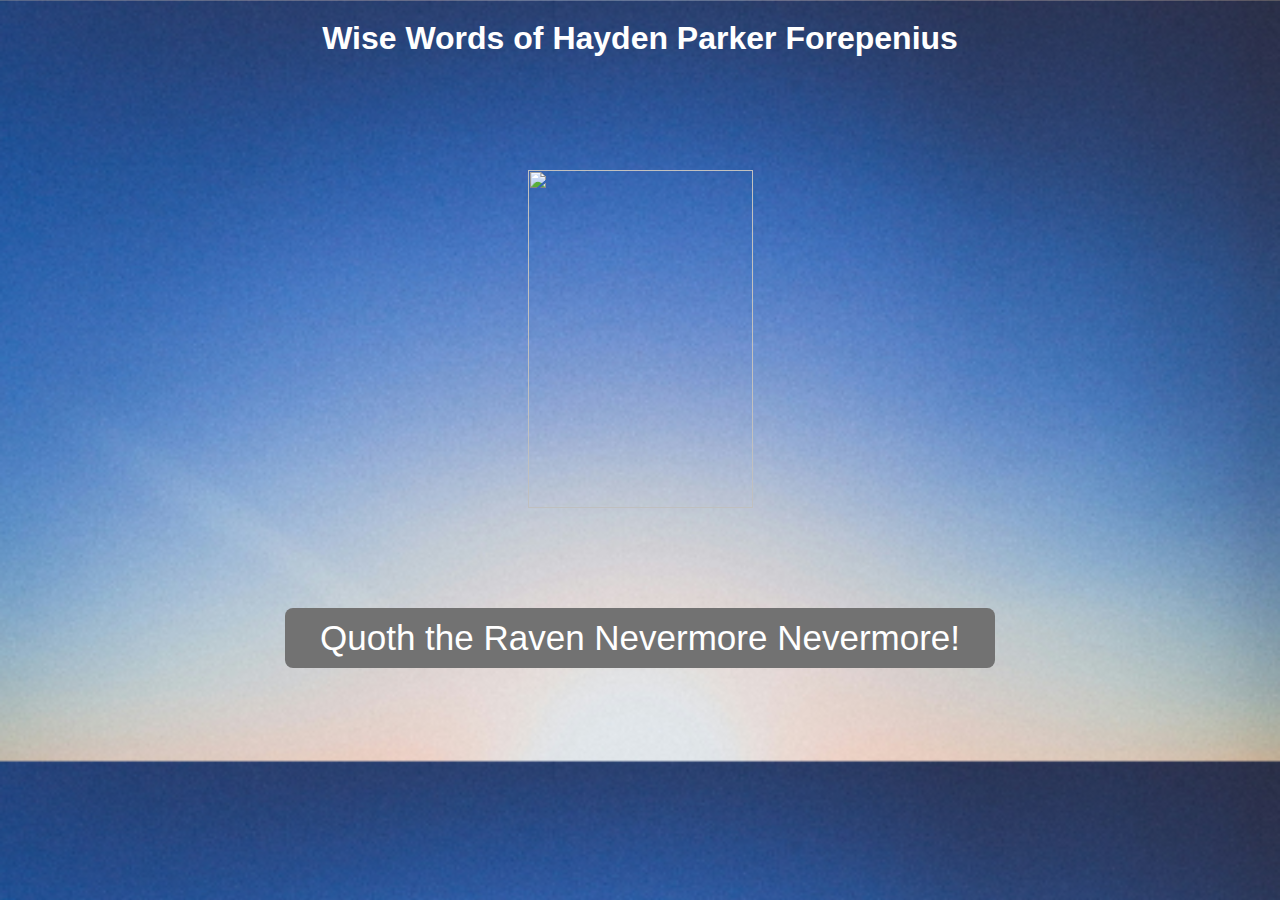
==== index.html @ 4428370b "website look goo" ====
<!DOCTYPE html>
<html lang="en">
<head>
    <meta charset="UTF-8">
    <meta name="viewport" content="width=device-width, initial-scale=1.0">
    <title>Hayden's Quotes</title>
    <link rel="stylesheet" href="styles.css">
    <script> 
    function quoteMe(){
        try{
            const findQuote = fetch('quotes.json');
            const quote = Response.json();
        }
        catch(error){
            console.error("WHOOPSIES!");
        }
    }
    </script>
</head>
<body>
    <div class="bgimg"></div>
    <div>
        <h1>Wise Words of Hayden Parker Forepenius</h1>
    </div>
    <img src="img\hayden.jpg" alt="" id="hayden">
    <div id="quoteBox"></div>
    <button onclick="quoteMe()">Quoth the Raven Nevermore Nevermore!</button>
</body>
</html>
---- styles.css ----
body {
    font-family: Arial, sans-serif;
    margin: 0;
    padding: 0;
    background-image: url(img/background.png);
    background-size: cover;
}


img {
    display: block;
    margin: 100px auto;
    width: 225px;
    height: 337.5px;
}

button {
    background-color: rgb(114, 114, 114);
    color: #FFFFFF;
    border: none;
    padding: 10px 35px;
    display: block;
    font-size: 35px;
    margin: 80px auto;
    cursor: pointer;
    border-radius: 8px;
    transition-duration: 0.3s;
}

button:hover {
    background-color: rgb(94, 94, 94);
    transform: scale(1.1);
    box-shadow: 0 0 10px rgba(0, 0, 0, 0.2);
    transition: transform 0.3s ease-in-out;
}

button:active {
    transform: scale(1);
}

h1 {
    color: #FFFFFF;
    height: 50px;
    margin: 0;
    margin-top: 20px;
    padding: 0 20px;
    text-align: center;
}
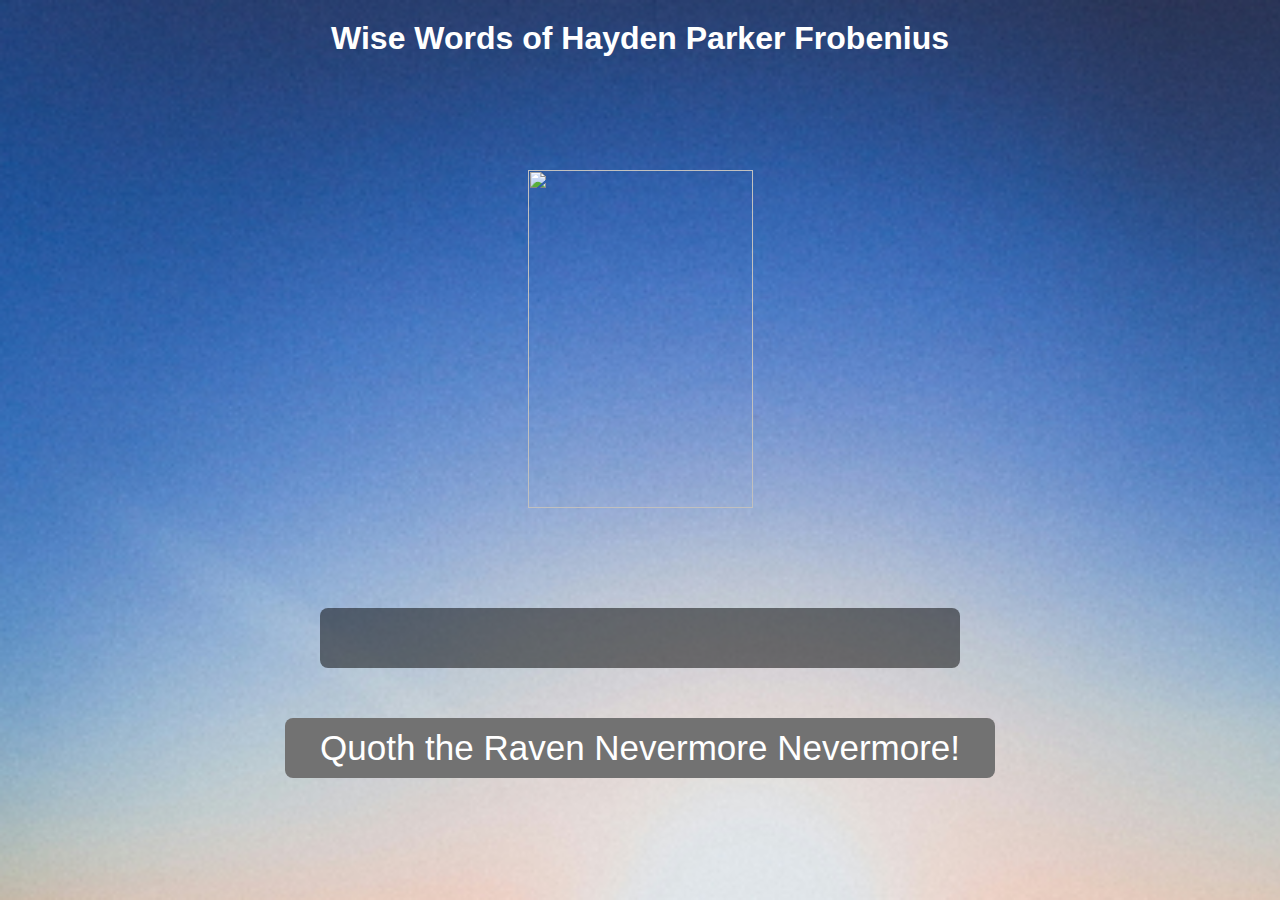
==== commit a6111edb: "fixed some quotes and make quote box resize based on amount of words" ====
--- a/index.html
+++ b/index.html
@@ -1,29 +1,380 @@
 <!DOCTYPE html>
 <html lang="en">
+
 <head>
     <meta charset="UTF-8">
     <meta name="viewport" content="width=device-width, initial-scale=1.0">
     <title>Hayden's Quotes</title>
     <link rel="stylesheet" href="styles.css">
-    <script> 
-    function quoteMe(){
-        try{
-            const findQuote = fetch('quotes.json');
-            const quote = Response.json();
+    <link rel="icon" type="image/x-image" href="img/favicon.ico">
+    <script>
+        const quotes = [
+            "Your mom is a finger food",
+            "Poop… Fart… Poop fart in my butt",
+            "I dislocated my tailbone",
+            "Your moms butt nevermore nevermore quoth the raven",
+            "My wife left me and went to alaska to marry steve harvey",
+            "I have several wives one of them ran away nevermore nevermore quoth the raven",
+            "I have boils on my skin",
+            "Mr.P: \"What? Are you shoe shopping?\" Hayden: \"It was Robert\".",
+            "I'm gonna marry your cousin if she plays pixel gun 3D",
+            "*drumming on kneecaps intensifies*",
+            "I'm gonna make jerky out of you",
+            "Gonna eat you up",
+            "I'm brodying it",
+            "I'm gonna breakfast your body",
+            "Your body is my breakfast",
+            "It's Jonas day",
+            "Hehehehehehehehehe",
+            "My fee is 100 pogs",
+            "Thank you for attending my TED Talk Smiffy Pookie",
+            "F",
+            "Little girls are like when you go to the store and you pick the juiciest fruit by squeezing",
+            "Yo he just like me frfr",
+            "I need a liquid in my mouth",
+            "Im back on Earth",
+            "Merry Christmas",
+            "Guys! Do not go to bed early at 3AM!",
+            "I have new screenshots i'm not allowed to send 😊",
+            "I never pegged you as a pegging guy",
+            "Blud regained his typing skill",
+            "Steven your friends are cringe",
+            "Your perception skills are underdeveloped",
+            "Fishbot bad. Im better than you",
+            "What abt ur mom?",
+            "Lets just pretend it doesn't exist",
+            "Stevens the one with the skill issue. I rendered his current version of fishbot obsolete in a matter of seconds",
+            "Disregard all my previous words",
+            "8 presidents have died in office",
+            "Jesse's gay so there's gotta be at least 3% aids",
+            "I've been advised by my lawyers to affirm to you that steven is indeed not a homosexual",
+            "Unless you get hit by a bus of course",
+            "Nifty",
+            "Who's Mason? OHHH YOU MEAN STEVEN!",
+            "Isaiah we will track down members of your family and ask them for the clip of you singing california girls",
+            "Isaiah we will be talking to your mother tomorrow...",
+            "Tell us more about your mother Connor",
+            "I can confirm I have an official Mr. Collins Christmas Card",
+            "This Pavlick character sounds great 👍",
+            "Why did Mr. Smith send me \"Do not start abusing teams…\" this morning?",
+            "What that nose do?",
+            "Five night at roberr! Gyatt where you wanna be? I am a sigma. I am skibidi",
+            "Diet snowda",
+            "SHAPES THAT GO!! SHAPES THAT GO!! SHAPES THAT GO!!",
+            "Why are you calling him mason?? You guys are weird smh",
+            "Good night edge long and prosperous",
+            "Check your dms soy boy",
+            "I must become Godot God!",
+            "I dwinking grapfroot sody pop",
+            "A little kink in the sink",
+            "Im gonna make a chicken muncher game",
+            "What about the classic ball fart?",
+            "The rapture is outside my window",
+            "I'm a different breed of IT kid",
+            "Greetings my friends",
+            "Very early in development (PWEESE DON'T MAKE FUN OF ME! I'M A SENSITIVE ANIME GIRL AND I HAVE VEWY SENSITIVE FEEWING UWU)",
+            "Vietnam Napalm",
+            "Bye bye rober",
+            "metroifd",
+            "Cream machine",
+            "I sure am a naughty naughty boy",
+            "Most affirmatively",
+            "I mean",
+            "No way jose",
+            "AI MOMENT",
+            "Im dating connors mom",
+            "No more thickness inside his body 😭",
+            "The chocolate is just too gerbil-like for my tastes",
+            "OH NOES!",
+            "I am acutely aware",
+            "Yass queen",
+            "I love researching Roberts relatives",
+            "I dont want a gyatt for rizzmas",
+            "What happened to little steven?",
+            "Skibidi rizzler gyatt ohio sussy baka fortnite amoungus toilet moment?",
+            "*passes away peacefully",
+            "Steven needs to trademark that posture",
+            "I GOT TO HAVE A GYATT",
+            "This is a gyatt free edge zone. Take those sussy balls of yours somewhere else",
+            "No",
+            "Ballbasket moment",
+            "El pupitre moment",
+            "STOP FISTING I MEAN FISTING I MEAN FISTING I MEAN FISHING ME!",
+            "Remove deez nuts",
+            "I AM BACK!",
+            "Joey",
+            "Blud doesnt even know who shaun donnally is.",
+            "Looks like we have a fellow reddit user",
+            "Gen alpha going places",
+            "Oh baby a triple",
+            "Connor your mom is hot",
+            "No edging until eptember",
+            "Foo",
+            "Being black is racist",
+            "I want to feel it in every bone",
+            "First I rizz your brother now I rizz you",
+            "Piggies",
+            "Make maps slave",
+            "Ball + Ball = Balls",
+            "I had a momentary lapse of judgment",
+            "Farewell",
+            "Im in my gooning garb rn",
+            "Im gonna suck your balls dry",
+            "Just threw up",
+            "Blud has been stalking me",
+            "IHOP edging skibidi rizzler moment",
+            "Joey is white",
+            "Robert why are you putting this here this is my channel you mexican",
+            "I shall obama my balls too",
+            "I go to alaska for shampoo samples",
+            "Fortnite my balls",
+            "Steven im gonna devour you tomorrow at break",
+            "You have me added on feet finder",
+            "I thought you liked feet?",
+            "What? You kids don't like feet",
+            "I will be staying home tomorrow to play metroid",
+            "Blud me serious I will fish you with my giant throbbing fish",
+            "It was not blackmail. Just a simple trade offer",
+            "Slay bae",
+            "My mom told me I shouldn't be gaming with mr. smith cuz its not professional 😭",
+            "Is Steven rich now? Is he gonna own us now?",
+            "You want this dog?",
+            "Huggy wuggy",
+            "Gallbladder",
+            "Me when I pirate pal world because I don't want to support the capitalist monopolistic empire (i don't feel like asking my mommy for moneys)",
+            "2 bacon lettuce tomato?",
+            "Welcome to fortnite town!",
+            "Hop fof forman",
+            "How to canonically eat pizza?",
+            "People who use instagram reels only use it to watch goofy things and people breaking bones",
+            "My face when we do the CBT in english class",
+            "I started learning JS in the 4th grade",
+            "Steven this further proves how much you need to touch grass",
+            "Goofballin",
+            "Robert ambatakum",
+            "THE EVE OF NNN IS UPON US… I already failed",
+            "I have popcorn butter stains on my shirt",
+            "What are you trying to brute force?",
+            "Five frivolous evenings at freddy fazbears pizza restaurant establishment",
+            "My last couple braincells are yours",
+            "Cylinder doesnt equal cylinder",
+            "Not coding solitaire screw you",
+            "Just say JS you idiot",
+            "Yeppers to peppers",
+            "I pranked his wife",
+            "Sam the speed at which you reacted, deleted, and timed me out is definitve proof you were born and raised a discord mod",
+            "Isaiah is giving major Reggie Fils Aime vibes rn",
+            "I'M FRIENDS WITH A VIKING!!!",
+            "Take them socks off boy",
+            "I ate 50 cheez-itz off the floor",
+            "Big meaty claws",
+            "Shut your dirty little mouth",
+            "I put robers address in chat",
+            "Who are you and why are you in my house?",
+            "Four score and seven years ago our fathers brought forth",
+            "No",
+            "bad news bears guys",
+            "It okay",
+            "I'm playing Metroid at school!!!",
+            "Calamity ganon!",
+            "We need smifftrap",
+            "I've had a good chuckle over that one",
+            "Sam you're the kind of guy to listen to math rock",
+            "Jack black is in the new formbar",
+            "Oh you playin' minecraft",
+            "You're a discord mod sam",
+            "MaCAFEE!",
+            "CHEESIUM!!",
+            "Dasty naddy",
+            "Java is the devil's language",
+            "Let's fight until one of us gets pregnant",
+            "Gobulent Goober",
+            "You is among us",
+            "Dirty chemicals inside me",
+            "Stimulate me father",
+            "Connor mom definitely a w",
+            "I found mr smith's house on zillow! So spacious!",
+            "The holy juices my son and weep",
+            "Video gaming inside me",
+            "I'm not gonna read this",
+            "I'm better than you",
+            "Joey you're an icel",
+            "Legend has it hes still black",
+            "I'm moving to Mumbai and becoming a shoe maker",
+            "If any of you are my father please show your face",
+            "Is it because you were raised by rednecks",
+            "No, it was because of cacashooter",
+            "I told smith you were actively trying to destroy him now he lives in fear of you Steven",
+            "He (mr smith) blocked me",
+            "We need a minigame where you deliver cacashooter to smith",
+            "Relax its just a abnormally large smith moment soon he'll reach post-smith clarity",
+            "Basically this kid in bachas class is using the formbar and mr smith keeps coming around sniffing for him",
+            "We must conjoin!",
+            "Welcome to the bagel jungle we got cream cheese",
+            "MR SMITH WHY DID YOU MAKE YOUR CODE SO CRINGE",
+            "When's my watch mojo video?",
+            "Oasis is a great band",
+            "So spacious how many square feet is it?",
+            "Actually scratch that I need a 36''x16'' poster of connor's mom",
+            "I'm gonna delete the code and start again guys",
+            "Guys we're doing it in godot",
+            "You should be mapping not playing wii sports",
+            "Zeke show me the pics",
+            "My grandma was right I am a very handsome young man",
+            "Sucking in your cheeks give you exponential jawline growth",
+            "Man I hate my ex she took my house and the kids I just want to see my son",
+            "Man these teachers need to step up their pog game",
+            "Drive us to chuck e cheese",
+            "HIT THE GRIDDY!!",
+            "D drive for DEEZ NUTS",
+            "I miss the days when we gave each other candy on valentines day. Now people give each other STDs",
+            "Robert",
+            "I want your cousin to cook me a meal",
+            "Roberts second cousins is such a baddie",
+            "She makes my hormones go crazy!",
+            "Dude Robert your cousin is so hot",
+            "I mean I would never do anything with her but she's hot",
+            "Robert's second cousin makes me tingle on the inside!",
+            "I'M HAVING A MENTAL BREAKDOWN",
+            "TEA TIME",
+            "CALL THE DOCTOR MATE",
+            "WAIT… oa-SUS! NOOOOOOOOOOOOOOOOOOOOO THE IMPOSTER",
+            "GOD SAVE THE QUEEN",
+            "Robert I'm making a song about your cousin",
+            "God I love ChatGPT",
+            "I think ChatGPT wrote me an incest poem",
+            "That doc is going to be a New York Times best seller someday",
+            "How dare you call my doc cringe",
+            "UWU",
+            "I need me a woman who plays pixel gun 3D",
+            "It's russian propaganda",
+            "THE YOUNGER THE BETTER",
+            "THE CLOSER IN BLOOD THE BETTER",
+            "If she's four she's ready to explore",
+            "Yessirry bob",
+            "I'm eating pretzels off my belly",
+            "Steven is lying just like he lied about the weapons of mass destruction in Iraq",
+            "Yes I am sigma",
+            "I want you so bad",
+            "Wake up in the morning doing the griddy",
+            "Robert",
+            "This is what ray would look like if ray got a low taper fade",
+            "Daddys coming",
+            "When Roberts cousin hears my song shes gonna say Oh my god now my ovaries are screaming",
+            "When are you gonna kiss me?",
+            "Steven does not care about the consequences of his actions",
+            "Tooty frooty",
+            "Oh rudy!",
+            "Say gex",
+            "When the juices are flowing there is no forgoing",
+            "My birthday is in a few weeks and I would really appreciate if you would be so gracious as to allow me to become your sigma",
+            "JFK inside jon",
+            "When that clock strikes half past six",
+            "Contrary to popular belief it is the gay part",
+            "Gay people was an inside job",
+            "I don't know why but the idea of a slave owner whipping his slave because he won't do the thug shake for him is extremely comical to me.",
+            "I just have a little feeling that that document is gonna come back to haunt me at some point within the next 20 years",
+            "My leg pits are stinky...",
+            "C'mon boy you gonna do that thug shake *whip cracks*",
+            "my feet smell funny",
+            "Babe can we try nasal",
+            "My brain is like spongebob if spongebob was a cement mixer",
+            "Mario movie 2 with gay mario and weegy segs scene?",
+            "You must be the guy from 2 and a half men",
+            "Get down make lovew",
+            "You have a quote queue list?",
+            "Pluh gogint oog gdc tmr??",
+            "YOOOOO STEVEN WENT OUTSIDE",
+            "Who carried you to bed?",
+            "Dont go outside thats where the black people live",
+            "My children I have the vid",
+            "The big C",
+            "Corona lite",
+            "Eirwuoiouewiuo",
+            "Ban this *grabs scrotum*",
+            "This is a slightly less developed version of me enjoying a salad sandwich at olive garden",
+            "Y'all remember when that Arby's cashier milked me good and dry on Cinco De Mayo many moons ago",
+            "I love being white",
+            "I could read but it never struck me to read in a video game",
+            "I had NSMBW but my brain wasn't developed enough to know to flip the wiimote so I thought the controls were weird so we got rid of it",
+            "He doesn't want to upset daddy miyamoto",
+            "Once you go black you never go back",
+            "When are we having that naked tickle fight?",
+            "We have to talk about the banana prices",
+            "No",
+            "I like to demolish your flesh with my molars",
+            "Im mr coke meister",
+            "If you notice little white nuggets in the back of your mouth you most likely have ligma",
+            "It feels so good to be bad",
+            "Put your little black hands in the bag",
+            "My mating call is going up to random women in the hallway jumping up and down and screaming WOOOOO! sure I may get beaten up by their boyfriends but it works.",
+            "If my doc is breaking bad then your doc is better call saul (this is not true as mine came first)",
+            "hey baby",
+            "My brother has a dash of ‘tism and a ton of adhd",
+            "I have just farted inside of my pantaloons.",
+            "I'm pregnant with your baby",
+            "Empty the compartments of your pantaloons",
+            "I got the illuminati in my mouth ew smelly",
+            "OH STEVEN! Yeah he's a drug addict bro",
+            "I don't have any context to this cause I don't know who the heck mason is",
+            "I like puss!",
+            "OH YEAH THAT'S DEFINITELY CHINESE",
+            "Hands off daddy-o",
+            "Hello dearest Isaiah!",
+            "Hey Isaiah",
+            "You so outta pocket little skibidi",
+            "You know there's a muscle you have that can hold back the fluids?",
+            "Edward! You da man, Edward!",
+            "When I want to not laugh I just think about my dying cat",
+            "My sisters both agree that my mew was good",
+            "UGH! I just edged",
+            "Yo! When's the second coming of Jesus? I wanna mew for him",
+            "Jesus is going to take one look at my jaw and say ‘WOW! You have a superior jawline you're going to heaven!'",
+            "None, I am the lone wolf sigma male",
+            "Mewing moment",
+            "She said she was 10",
+            "Such a little gooty",
+            "You know when your diaper gets soggy?",
+            "You show dyslexic tendencies",
+            "I just creamed my jeans to the thought of that",
+            "Blasted! You've foiled my plan! And I would have gotten away with it if it wasn't for you meddling kids!",
+            "my nipples are so hard",
+            "THATS MY HOUSE",
+            "She can't take it like my grandma can",
+            "Fo-sho daddy-o",
+            "This is why I hate edge",
+            "this is funny because people who like anime are actually unstable because they are gay incels that we should just let mother nature take its course instead of wasting medication on them. At least they won't be able to spread their genes so they will all die off at some point.",
+            "STEVEN!",
+            "Gotta make a move to a town that's right for me.",
+            "I drank diet soda for lunch it made me silly",
+            "GYATT!",
+            "ummy orse ock",
+            "I get anti-semitic when I don't have my Diet Coke in the morning.",
+            "Yo Connor I went to your house and saw you mom it was awesome",
+            "SODA!!!!",
+            "Salisbury steak",
+            "SVEN!",
+            "Yo remember that time steven made a bomb threat in 3rd grade shiz was crazy",
+            "when the day comes to a close the socks come off hairy and larger than average for my age I reach my hand out to engage I firmly grasp it sweaty and hairy",
+            "T'was the night before rizzmas",
+            "SIGMA!",
+            "There's so many Mr.Smith quotes that should be on a shirt"
+        ];
+        function quoteMe() {
+            let quote = quotes[Math.floor(Math.random() * quotes.length)];
+            document.getElementById("quoteBox").innerHTML = quote;
         }
-        catch(error){
-            console.error("WHOOPSIES!");
-        }
-    }
     </script>
 </head>
+
 <body>
-    <div class="bgimg"></div>
     <div>
-        <h1>Wise Words of Hayden Parker Forepenius</h1>
+        <h1>Wise Words of Hayden Parker Frobenius</h1>
     </div>
     <img src="img\hayden.jpg" alt="" id="hayden">
     <div id="quoteBox"></div>
+    <div id="number"></div>
     <button onclick="quoteMe()">Quoth the Raven Nevermore Nevermore!</button>
 </body>
+
 </html>--- a/styles.css
+++ b/styles.css
@@ -4,6 +4,12 @@
     padding: 0;
     background-image: url(img/background.png);
     background-size: cover;
+    background-attachment: fixed;
+    top: 0;
+    left: 0;
+    right: 0;
+    bottom: 0;
+    background-repeat: no-repeat;
 }
 
 
@@ -21,10 +27,25 @@
     padding: 10px 35px;
     display: block;
     font-size: 35px;
-    margin: 80px auto;
+    margin: 50px auto;
     cursor: pointer;
     border-radius: 8px;
     transition-duration: 0.3s;
+}
+
+#quoteBox{
+    background-color: rgba(0, 0, 0, 0.5);
+    color: #FFFFFF;
+    border-radius: 8px;
+    padding: 20px;
+    margin: 50px auto;
+    width: auto;
+    max-width: 600px;
+    max-height: 100px;
+    min-height: 20px;
+    height: auto;
+    text-align: center;
+    font-size: x-large;
 }
 
 button:hover {
@@ -35,6 +56,7 @@
 }
 
 button:active {
+    transition-duration: 0.5ms;
     transform: scale(1);
 }
 
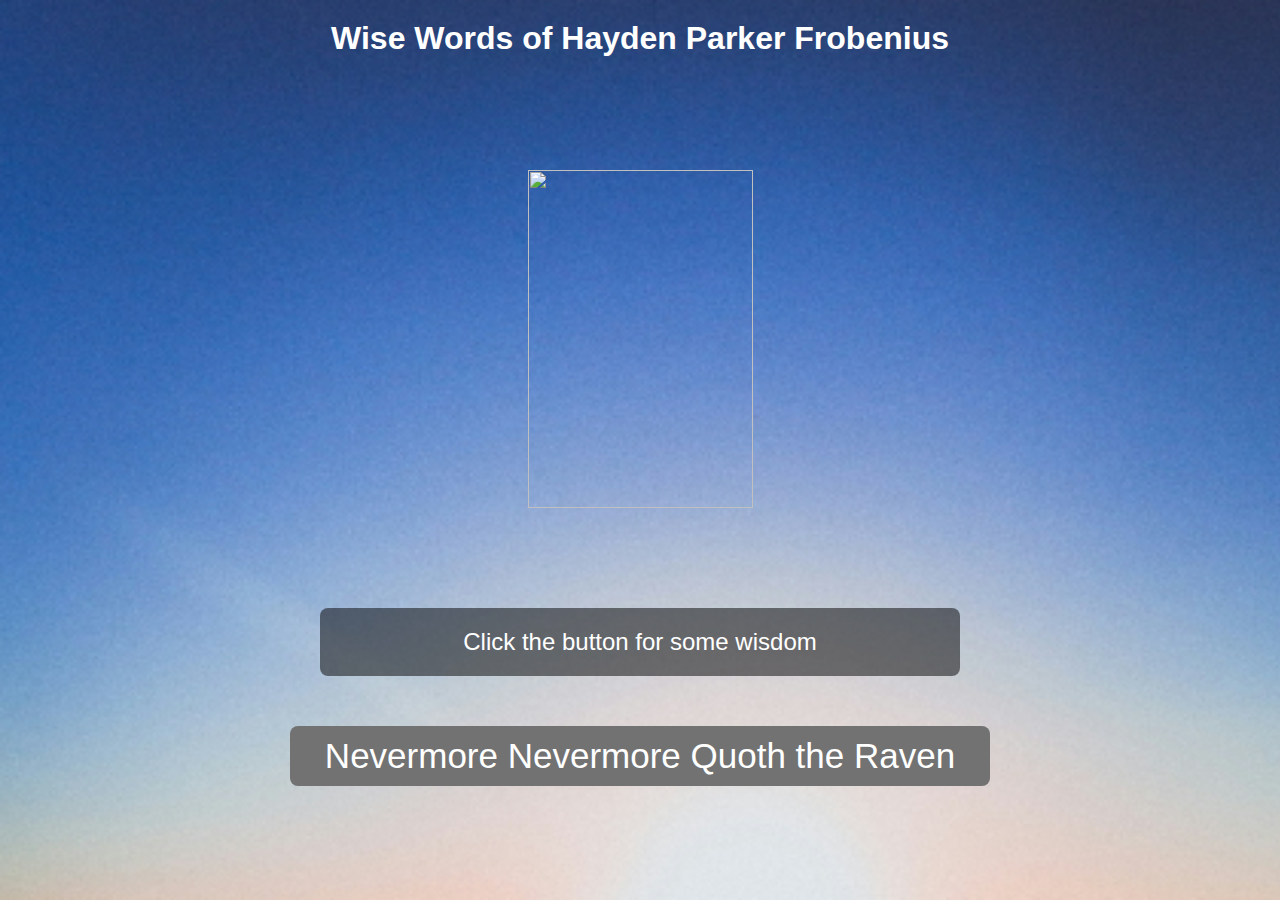
==== commit 91624ad6: "Update index.html" ====
--- a/index.html
+++ b/index.html
@@ -16,7 +16,7 @@
             "My wife left me and went to alaska to marry steve harvey",
             "I have several wives one of them ran away nevermore nevermore quoth the raven",
             "I have boils on my skin",
-            "Mr.P: \"What? Are you shoe shopping?\" Hayden: \"It was Robert\".",
+            "Mr. P: \"What? Are you shoe shopping?\" Hayden: \"It was Robert\".",
             "I'm gonna marry your cousin if she plays pixel gun 3D",
             "*drumming on kneecaps intensifies*",
             "I'm gonna make jerky out of you",
@@ -102,7 +102,7 @@
             "STOP FISTING I MEAN FISTING I MEAN FISTING I MEAN FISHING ME!",
             "Remove deez nuts",
             "I AM BACK!",
-            "Joey",
+            "Joey you're an incel",
             "Blud doesnt even know who shaun donnally is.",
             "Looks like we have a fellow reddit user",
             "Gen alpha going places",
@@ -136,7 +136,7 @@
             "Blud me serious I will fish you with my giant throbbing fish",
             "It was not blackmail. Just a simple trade offer",
             "Slay bae",
-            "My mom told me I shouldn't be gaming with mr. smith cuz its not professional 😭",
+            "My mom told me I shouldn't be gaming with Mr. Smith cuz its not professional 😭",
             "Is Steven rich now? Is he gonna own us now?",
             "You want this dog?",
             "Huggy wuggy",
@@ -193,22 +193,22 @@
             "Dirty chemicals inside me",
             "Stimulate me father",
             "Connor mom definitely a w",
-            "I found mr smith's house on zillow! So spacious!",
+            "I found Mr. Smith's house on zillow! So spacious!",
             "The holy juices my son and weep",
             "Video gaming inside me",
             "I'm not gonna read this",
             "I'm better than you",
             "Joey you're an icel",
-            "Legend has it hes still black",
+            "Legend has it I still need milk",
             "I'm moving to Mumbai and becoming a shoe maker",
             "If any of you are my father please show your face",
             "Is it because you were raised by rednecks",
             "No, it was because of cacashooter",
-            "I told smith you were actively trying to destroy him now he lives in fear of you Steven",
-            "He (mr smith) blocked me",
-            "We need a minigame where you deliver cacashooter to smith",
-            "Relax its just a abnormally large smith moment soon he'll reach post-smith clarity",
-            "Basically this kid in bachas class is using the formbar and mr smith keeps coming around sniffing for him",
+            "I told Smith you were actively trying to destroy him now he lives in fear of you Steven",
+            "Mr. Smith blocked me",
+            "We need a minigame where you deliver cacashooter to Smith",
+            "Relax its just a abnormally large Smith moment soon he'll reach post-Smith clarity",
+            "Basically this kid in bachas class is using the formbar and Mr. Smith keeps coming around sniffing for him",
             "We must conjoin!",
             "Welcome to the bagel jungle we got cream cheese",
             "MR SMITH WHY DID YOU MAKE YOUR CODE SO CRINGE",
@@ -260,7 +260,7 @@
             "Robert",
             "This is what ray would look like if ray got a low taper fade",
             "Daddys coming",
-            "When Roberts cousin hears my song shes gonna say Oh my god now my ovaries are screaming",
+            "When Roberts cousin hears my song shes gonna say \"Oh my god now my ovaries are screaming\"",
             "When are you gonna kiss me?",
             "Steven does not care about the consequences of his actions",
             "Tooty frooty",
@@ -303,7 +303,7 @@
             "We have to talk about the banana prices",
             "No",
             "I like to demolish your flesh with my molars",
-            "Im mr coke meister",
+            "Im Mr. coke meister",
             "If you notice little white nuggets in the back of your mouth you most likely have ligma",
             "It feels so good to be bad",
             "Put your little black hands in the bag",
@@ -329,7 +329,7 @@
             "My sisters both agree that my mew was good",
             "UGH! I just edged",
             "Yo! When's the second coming of Jesus? I wanna mew for him",
-            "Jesus is going to take one look at my jaw and say ‘WOW! You have a superior jawline you're going to heaven!'",
+            "Jesus is going to take one look at my jaw and say \"WOW! You have a superior jawline you're going to heaven!\"",
             "None, I am the lone wolf sigma male",
             "Mewing moment",
             "She said she was 10",
@@ -350,7 +350,7 @@
             "GYATT!",
             "ummy orse ock",
             "I get anti-semitic when I don't have my Diet Coke in the morning.",
-            "Yo Connor I went to your house and saw you mom it was awesome",
+            "Yo Connor I went to your house and saw your mom it was awesome",
             "SODA!!!!",
             "Salisbury steak",
             "SVEN!",
@@ -358,12 +358,47 @@
             "when the day comes to a close the socks come off hairy and larger than average for my age I reach my hand out to engage I firmly grasp it sweaty and hairy",
             "T'was the night before rizzmas",
             "SIGMA!",
-            "There's so many Mr.Smith quotes that should be on a shirt"
+            "There's so many Mr. Smith quotes that should be on a shirt",
+            "Yes kids are stupid",
+            "I remember doing css in 5th grade and I got told on for hacking",
+            "Eat food",
+            "anime cringe",
+            "cringe",
+            "non-sigma",
+            "make sure to put it on GitHub so I can look at it and make fun of you in my head",
+            "playing wii is for good boys",
+            "im such a sigga- i mean sigma",
+            "femboy monday!",
+            "chewsday",
+            "bloody chewsd'ay",
+            "oasis reunion bruv innit",
+            "we're talking about dads funeral",
+            "one time my teacher was wearing a yamaka and told us the doctor made her wear it because she got hurt leaning back in the chair too far"
         ];
         function quoteMe() {
             let quote = quotes[Math.floor(Math.random() * quotes.length)];
             document.getElementById("quoteBox").innerHTML = quote;
         }
+
+        let pass = '';
+        const passcode = "wide";
+        let audio = new Audio('audio/WIDE.wav');
+        let wideness = false
+        document.addEventListener('keydown', function (event) {
+            pass += event.key;
+            if (pass == passcode && wideness == false) {
+                audio.play();
+                document.getElementById("hayden").style.width = "1500px";
+                document.getElementById("hayden").style.transition = "width 2s ease";
+                wideness = true
+                pass = ''
+                // console.log("widness")
+            }
+            if (pass.length >= passcode.length) {
+                pass = '';
+                // console.log("nuh uh")
+            }
+        });
     </script>
 </head>
 
@@ -372,9 +407,8 @@
         <h1>Wise Words of Hayden Parker Frobenius</h1>
     </div>
     <img src="img\hayden.jpg" alt="" id="hayden">
-    <div id="quoteBox"></div>
-    <div id="number"></div>
-    <button onclick="quoteMe()">Quoth the Raven Nevermore Nevermore!</button>
+    <div id="quoteBox">Click the button for some wisdom</div>
+    <button onclick="quoteMe()">Nevermore Nevermore Quoth the Raven</button>
 </body>
 
 </html>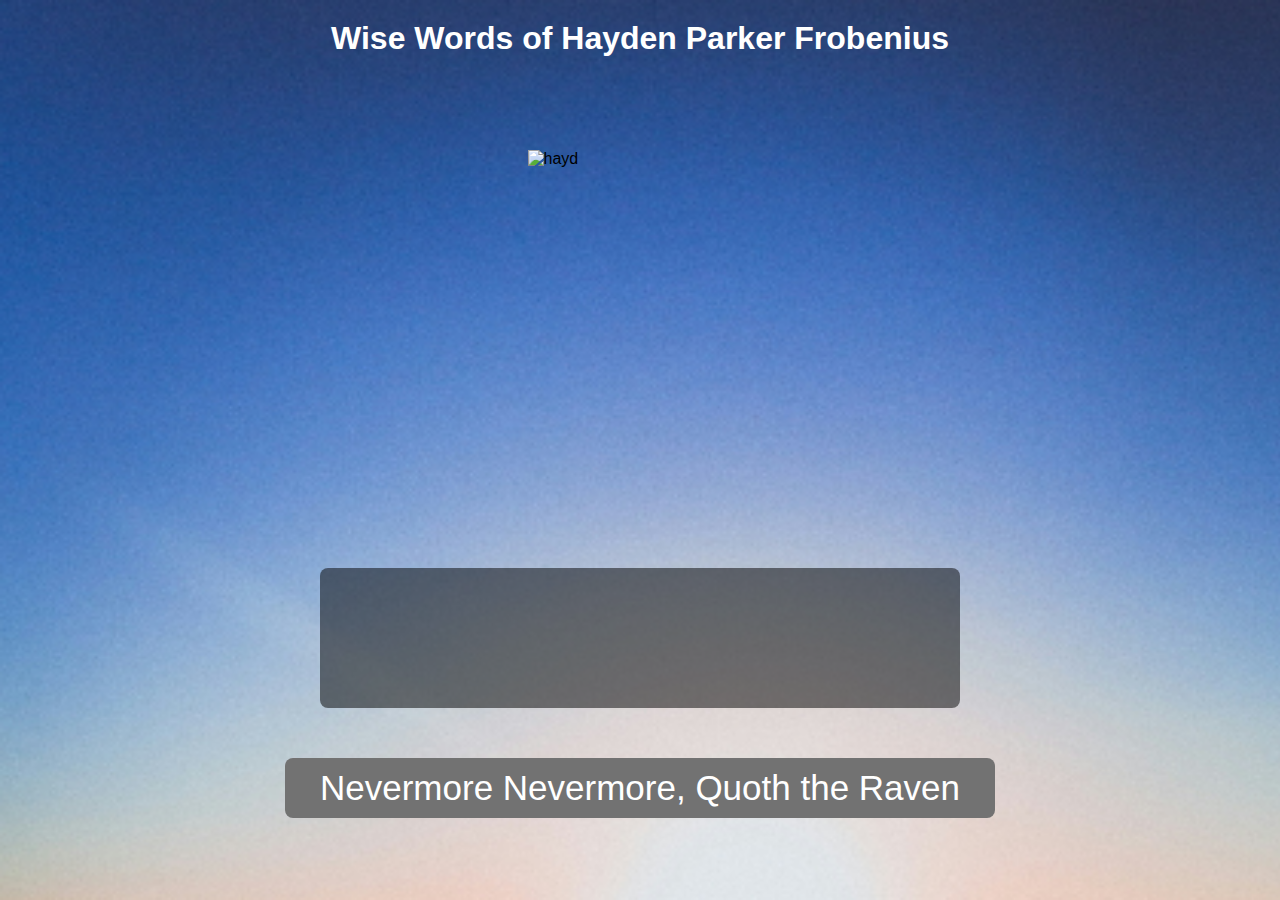
==== commit 03eade50: "SODA!!!!" ====
--- a/index.html
+++ b/index.html
@@ -7,390 +7,41 @@
     <title>Hayden's Quotes</title>
     <link rel="stylesheet" href="styles.css">
     <link rel="icon" type="image/x-image" href="img/favicon.ico">
+    <script src="haydenQuotes.js"></script>
     <script>
-        const quotes = [
-            "Your mom is a finger food",
-            "Poop… Fart… Poop fart in my butt",
-            "I dislocated my tailbone",
-            "Your moms butt nevermore nevermore quoth the raven",
-            "My wife left me and went to alaska to marry steve harvey",
-            "I have several wives one of them ran away nevermore nevermore quoth the raven",
-            "I have boils on my skin",
-            "Mr. P: \"What? Are you shoe shopping?\" Hayden: \"It was Robert\".",
-            "I'm gonna marry your cousin if she plays pixel gun 3D",
-            "*drumming on kneecaps intensifies*",
-            "I'm gonna make jerky out of you",
-            "Gonna eat you up",
-            "I'm brodying it",
-            "I'm gonna breakfast your body",
-            "Your body is my breakfast",
-            "It's Jonas day",
-            "Hehehehehehehehehe",
-            "My fee is 100 pogs",
-            "Thank you for attending my TED Talk Smiffy Pookie",
-            "F",
-            "Little girls are like when you go to the store and you pick the juiciest fruit by squeezing",
-            "Yo he just like me frfr",
-            "I need a liquid in my mouth",
-            "Im back on Earth",
-            "Merry Christmas",
-            "Guys! Do not go to bed early at 3AM!",
-            "I have new screenshots i'm not allowed to send 😊",
-            "I never pegged you as a pegging guy",
-            "Blud regained his typing skill",
-            "Steven your friends are cringe",
-            "Your perception skills are underdeveloped",
-            "Fishbot bad. Im better than you",
-            "What abt ur mom?",
-            "Lets just pretend it doesn't exist",
-            "Stevens the one with the skill issue. I rendered his current version of fishbot obsolete in a matter of seconds",
-            "Disregard all my previous words",
-            "8 presidents have died in office",
-            "Jesse's gay so there's gotta be at least 3% aids",
-            "I've been advised by my lawyers to affirm to you that steven is indeed not a homosexual",
-            "Unless you get hit by a bus of course",
-            "Nifty",
-            "Who's Mason? OHHH YOU MEAN STEVEN!",
-            "Isaiah we will track down members of your family and ask them for the clip of you singing california girls",
-            "Isaiah we will be talking to your mother tomorrow...",
-            "Tell us more about your mother Connor",
-            "I can confirm I have an official Mr. Collins Christmas Card",
-            "This Pavlick character sounds great 👍",
-            "Why did Mr. Smith send me \"Do not start abusing teams…\" this morning?",
-            "What that nose do?",
-            "Five night at roberr! Gyatt where you wanna be? I am a sigma. I am skibidi",
-            "Diet snowda",
-            "SHAPES THAT GO!! SHAPES THAT GO!! SHAPES THAT GO!!",
-            "Why are you calling him mason?? You guys are weird smh",
-            "Good night edge long and prosperous",
-            "Check your dms soy boy",
-            "I must become Godot God!",
-            "I dwinking grapfroot sody pop",
-            "A little kink in the sink",
-            "Im gonna make a chicken muncher game",
-            "What about the classic ball fart?",
-            "The rapture is outside my window",
-            "I'm a different breed of IT kid",
-            "Greetings my friends",
-            "Very early in development (PWEESE DON'T MAKE FUN OF ME! I'M A SENSITIVE ANIME GIRL AND I HAVE VEWY SENSITIVE FEEWING UWU)",
-            "Vietnam Napalm",
-            "Bye bye rober",
-            "metroifd",
-            "Cream machine",
-            "I sure am a naughty naughty boy",
-            "Most affirmatively",
-            "I mean",
-            "No way jose",
-            "AI MOMENT",
-            "Im dating connors mom",
-            "No more thickness inside his body 😭",
-            "The chocolate is just too gerbil-like for my tastes",
-            "OH NOES!",
-            "I am acutely aware",
-            "Yass queen",
-            "I love researching Roberts relatives",
-            "I dont want a gyatt for rizzmas",
-            "What happened to little steven?",
-            "Skibidi rizzler gyatt ohio sussy baka fortnite amoungus toilet moment?",
-            "*passes away peacefully",
-            "Steven needs to trademark that posture",
-            "I GOT TO HAVE A GYATT",
-            "This is a gyatt free edge zone. Take those sussy balls of yours somewhere else",
-            "No",
-            "Ballbasket moment",
-            "El pupitre moment",
-            "STOP FISTING I MEAN FISTING I MEAN FISTING I MEAN FISHING ME!",
-            "Remove deez nuts",
-            "I AM BACK!",
-            "Joey you're an incel",
-            "Blud doesnt even know who shaun donnally is.",
-            "Looks like we have a fellow reddit user",
-            "Gen alpha going places",
-            "Oh baby a triple",
-            "Connor your mom is hot",
-            "No edging until eptember",
-            "Foo",
-            "Being black is racist",
-            "I want to feel it in every bone",
-            "First I rizz your brother now I rizz you",
-            "Piggies",
-            "Make maps slave",
-            "Ball + Ball = Balls",
-            "I had a momentary lapse of judgment",
-            "Farewell",
-            "Im in my gooning garb rn",
-            "Im gonna suck your balls dry",
-            "Just threw up",
-            "Blud has been stalking me",
-            "IHOP edging skibidi rizzler moment",
-            "Joey is white",
-            "Robert why are you putting this here this is my channel you mexican",
-            "I shall obama my balls too",
-            "I go to alaska for shampoo samples",
-            "Fortnite my balls",
-            "Steven im gonna devour you tomorrow at break",
-            "You have me added on feet finder",
-            "I thought you liked feet?",
-            "What? You kids don't like feet",
-            "I will be staying home tomorrow to play metroid",
-            "Blud me serious I will fish you with my giant throbbing fish",
-            "It was not blackmail. Just a simple trade offer",
-            "Slay bae",
-            "My mom told me I shouldn't be gaming with Mr. Smith cuz its not professional 😭",
-            "Is Steven rich now? Is he gonna own us now?",
-            "You want this dog?",
-            "Huggy wuggy",
-            "Gallbladder",
-            "Me when I pirate pal world because I don't want to support the capitalist monopolistic empire (i don't feel like asking my mommy for moneys)",
-            "2 bacon lettuce tomato?",
-            "Welcome to fortnite town!",
-            "Hop fof forman",
-            "How to canonically eat pizza?",
-            "People who use instagram reels only use it to watch goofy things and people breaking bones",
-            "My face when we do the CBT in english class",
-            "I started learning JS in the 4th grade",
-            "Steven this further proves how much you need to touch grass",
-            "Goofballin",
-            "Robert ambatakum",
-            "THE EVE OF NNN IS UPON US… I already failed",
-            "I have popcorn butter stains on my shirt",
-            "What are you trying to brute force?",
-            "Five frivolous evenings at freddy fazbears pizza restaurant establishment",
-            "My last couple braincells are yours",
-            "Cylinder doesnt equal cylinder",
-            "Not coding solitaire screw you",
-            "Just say JS you idiot",
-            "Yeppers to peppers",
-            "I pranked his wife",
-            "Sam the speed at which you reacted, deleted, and timed me out is definitve proof you were born and raised a discord mod",
-            "Isaiah is giving major Reggie Fils Aime vibes rn",
-            "I'M FRIENDS WITH A VIKING!!!",
-            "Take them socks off boy",
-            "I ate 50 cheez-itz off the floor",
-            "Big meaty claws",
-            "Shut your dirty little mouth",
-            "I put robers address in chat",
-            "Who are you and why are you in my house?",
-            "Four score and seven years ago our fathers brought forth",
-            "No",
-            "bad news bears guys",
-            "It okay",
-            "I'm playing Metroid at school!!!",
-            "Calamity ganon!",
-            "We need smifftrap",
-            "I've had a good chuckle over that one",
-            "Sam you're the kind of guy to listen to math rock",
-            "Jack black is in the new formbar",
-            "Oh you playin' minecraft",
-            "You're a discord mod sam",
-            "MaCAFEE!",
-            "CHEESIUM!!",
-            "Dasty naddy",
-            "Java is the devil's language",
-            "Let's fight until one of us gets pregnant",
-            "Gobulent Goober",
-            "You is among us",
-            "Dirty chemicals inside me",
-            "Stimulate me father",
-            "Connor mom definitely a w",
-            "I found Mr. Smith's house on zillow! So spacious!",
-            "The holy juices my son and weep",
-            "Video gaming inside me",
-            "I'm not gonna read this",
-            "I'm better than you",
-            "Joey you're an icel",
-            "Legend has it I still need milk",
-            "I'm moving to Mumbai and becoming a shoe maker",
-            "If any of you are my father please show your face",
-            "Is it because you were raised by rednecks",
-            "No, it was because of cacashooter",
-            "I told Smith you were actively trying to destroy him now he lives in fear of you Steven",
-            "Mr. Smith blocked me",
-            "We need a minigame where you deliver cacashooter to Smith",
-            "Relax its just a abnormally large Smith moment soon he'll reach post-Smith clarity",
-            "Basically this kid in bachas class is using the formbar and Mr. Smith keeps coming around sniffing for him",
-            "We must conjoin!",
-            "Welcome to the bagel jungle we got cream cheese",
-            "MR SMITH WHY DID YOU MAKE YOUR CODE SO CRINGE",
-            "When's my watch mojo video?",
-            "Oasis is a great band",
-            "So spacious how many square feet is it?",
-            "Actually scratch that I need a 36''x16'' poster of connor's mom",
-            "I'm gonna delete the code and start again guys",
-            "Guys we're doing it in godot",
-            "You should be mapping not playing wii sports",
-            "Zeke show me the pics",
-            "My grandma was right I am a very handsome young man",
-            "Sucking in your cheeks give you exponential jawline growth",
-            "Man I hate my ex she took my house and the kids I just want to see my son",
-            "Man these teachers need to step up their pog game",
-            "Drive us to chuck e cheese",
-            "HIT THE GRIDDY!!",
-            "D drive for DEEZ NUTS",
-            "I miss the days when we gave each other candy on valentines day. Now people give each other STDs",
-            "Robert",
-            "I want your cousin to cook me a meal",
-            "Roberts second cousins is such a baddie",
-            "She makes my hormones go crazy!",
-            "Dude Robert your cousin is so hot",
-            "I mean I would never do anything with her but she's hot",
-            "Robert's second cousin makes me tingle on the inside!",
-            "I'M HAVING A MENTAL BREAKDOWN",
-            "TEA TIME",
-            "CALL THE DOCTOR MATE",
-            "WAIT… oa-SUS! NOOOOOOOOOOOOOOOOOOOOO THE IMPOSTER",
-            "GOD SAVE THE QUEEN",
-            "Robert I'm making a song about your cousin",
-            "God I love ChatGPT",
-            "I think ChatGPT wrote me an incest poem",
-            "That doc is going to be a New York Times best seller someday",
-            "How dare you call my doc cringe",
-            "UWU",
-            "I need me a woman who plays pixel gun 3D",
-            "It's russian propaganda",
-            "THE YOUNGER THE BETTER",
-            "THE CLOSER IN BLOOD THE BETTER",
-            "If she's four she's ready to explore",
-            "Yessirry bob",
-            "I'm eating pretzels off my belly",
-            "Steven is lying just like he lied about the weapons of mass destruction in Iraq",
-            "Yes I am sigma",
-            "I want you so bad",
-            "Wake up in the morning doing the griddy",
-            "Robert",
-            "This is what ray would look like if ray got a low taper fade",
-            "Daddys coming",
-            "When Roberts cousin hears my song shes gonna say \"Oh my god now my ovaries are screaming\"",
-            "When are you gonna kiss me?",
-            "Steven does not care about the consequences of his actions",
-            "Tooty frooty",
-            "Oh rudy!",
-            "Say gex",
-            "When the juices are flowing there is no forgoing",
-            "My birthday is in a few weeks and I would really appreciate if you would be so gracious as to allow me to become your sigma",
-            "JFK inside jon",
-            "When that clock strikes half past six",
-            "Contrary to popular belief it is the gay part",
-            "Gay people was an inside job",
-            "I don't know why but the idea of a slave owner whipping his slave because he won't do the thug shake for him is extremely comical to me.",
-            "I just have a little feeling that that document is gonna come back to haunt me at some point within the next 20 years",
-            "My leg pits are stinky...",
-            "C'mon boy you gonna do that thug shake *whip cracks*",
-            "my feet smell funny",
-            "Babe can we try nasal",
-            "My brain is like spongebob if spongebob was a cement mixer",
-            "Mario movie 2 with gay mario and weegy segs scene?",
-            "You must be the guy from 2 and a half men",
-            "Get down make lovew",
-            "You have a quote queue list?",
-            "Pluh gogint oog gdc tmr??",
-            "YOOOOO STEVEN WENT OUTSIDE",
-            "Who carried you to bed?",
-            "Dont go outside thats where the black people live",
-            "My children I have the vid",
-            "The big C",
-            "Corona lite",
-            "Eirwuoiouewiuo",
-            "Ban this *grabs scrotum*",
-            "This is a slightly less developed version of me enjoying a salad sandwich at olive garden",
-            "Y'all remember when that Arby's cashier milked me good and dry on Cinco De Mayo many moons ago",
-            "I love being white",
-            "I could read but it never struck me to read in a video game",
-            "I had NSMBW but my brain wasn't developed enough to know to flip the wiimote so I thought the controls were weird so we got rid of it",
-            "He doesn't want to upset daddy miyamoto",
-            "Once you go black you never go back",
-            "When are we having that naked tickle fight?",
-            "We have to talk about the banana prices",
-            "No",
-            "I like to demolish your flesh with my molars",
-            "Im Mr. coke meister",
-            "If you notice little white nuggets in the back of your mouth you most likely have ligma",
-            "It feels so good to be bad",
-            "Put your little black hands in the bag",
-            "My mating call is going up to random women in the hallway jumping up and down and screaming WOOOOO! sure I may get beaten up by their boyfriends but it works.",
-            "If my doc is breaking bad then your doc is better call saul (this is not true as mine came first)",
-            "hey baby",
-            "My brother has a dash of ‘tism and a ton of adhd",
-            "I have just farted inside of my pantaloons.",
-            "I'm pregnant with your baby",
-            "Empty the compartments of your pantaloons",
-            "I got the illuminati in my mouth ew smelly",
-            "OH STEVEN! Yeah he's a drug addict bro",
-            "I don't have any context to this cause I don't know who the heck mason is",
-            "I like puss!",
-            "OH YEAH THAT'S DEFINITELY CHINESE",
-            "Hands off daddy-o",
-            "Hello dearest Isaiah!",
-            "Hey Isaiah",
-            "You so outta pocket little skibidi",
-            "You know there's a muscle you have that can hold back the fluids?",
-            "Edward! You da man, Edward!",
-            "When I want to not laugh I just think about my dying cat",
-            "My sisters both agree that my mew was good",
-            "UGH! I just edged",
-            "Yo! When's the second coming of Jesus? I wanna mew for him",
-            "Jesus is going to take one look at my jaw and say \"WOW! You have a superior jawline you're going to heaven!\"",
-            "None, I am the lone wolf sigma male",
-            "Mewing moment",
-            "She said she was 10",
-            "Such a little gooty",
-            "You know when your diaper gets soggy?",
-            "You show dyslexic tendencies",
-            "I just creamed my jeans to the thought of that",
-            "Blasted! You've foiled my plan! And I would have gotten away with it if it wasn't for you meddling kids!",
-            "my nipples are so hard",
-            "THATS MY HOUSE",
-            "She can't take it like my grandma can",
-            "Fo-sho daddy-o",
-            "This is why I hate edge",
-            "this is funny because people who like anime are actually unstable because they are gay incels that we should just let mother nature take its course instead of wasting medication on them. At least they won't be able to spread their genes so they will all die off at some point.",
-            "STEVEN!",
-            "Gotta make a move to a town that's right for me.",
-            "I drank diet soda for lunch it made me silly",
-            "GYATT!",
-            "ummy orse ock",
-            "I get anti-semitic when I don't have my Diet Coke in the morning.",
-            "Yo Connor I went to your house and saw your mom it was awesome",
-            "SODA!!!!",
-            "Salisbury steak",
-            "SVEN!",
-            "Yo remember that time steven made a bomb threat in 3rd grade shiz was crazy",
-            "when the day comes to a close the socks come off hairy and larger than average for my age I reach my hand out to engage I firmly grasp it sweaty and hairy",
-            "T'was the night before rizzmas",
-            "SIGMA!",
-            "There's so many Mr. Smith quotes that should be on a shirt",
-            "Yes kids are stupid",
-            "I remember doing css in 5th grade and I got told on for hacking",
-            "Eat food",
-            "anime cringe",
-            "cringe",
-            "non-sigma",
-            "make sure to put it on GitHub so I can look at it and make fun of you in my head",
-            "playing wii is for good boys",
-            "im such a sigga- i mean sigma",
-            "femboy monday!",
-            "chewsday",
-            "bloody chewsd'ay",
-            "oasis reunion bruv innit",
-            "we're talking about dads funeral",
-            "one time my teacher was wearing a yamaka and told us the doctor made her wear it because she got hurt leaning back in the chair too far"
-        ];
+
+        const siteExclusiveIdentifier = '[site exclusive]';
+        const siteExclusivesOnly = false;
+
+        const merged = quotes.concat(siteExclusiveQuotes.map(str => str + siteExclusiveIdentifier));
+
         function quoteMe() {
+
+            let quotes = siteExclusivesOnly ? merged.filter(str => str.includes(siteExclusiveIdentifier)) : merged;
+
             let quote = quotes[Math.floor(Math.random() * quotes.length)];
-            document.getElementById("quoteBox").innerHTML = quote;
+
+            if (quote.includes(siteExclusiveIdentifier)) {
+                console.log("exclusive quote")
+                quote = quote.replace(siteExclusiveIdentifier, '');
+                document.getElementById("exclusive").style.visibility = "visible";
+            } else {
+                document.getElementById("exclusive").style.visibility = "hidden";
+            }
+            document.getElementById("quoteText").innerHTML = quote;
         }
 
+        // Wide Hayden Passcode
+        // Gone change this to the konami code
         let pass = '';
         const passcode = "wide";
         let audio = new Audio('audio/WIDE.wav');
-        let wideness = false
         document.addEventListener('keydown', function (event) {
             pass += event.key;
-            if (pass == passcode && wideness == false) {
+            if (pass == passcode) {
                 audio.play();
-                document.getElementById("hayden").style.width = "1500px";
+                document.getElementById("hayden").style.width = "80em";
                 document.getElementById("hayden").style.transition = "width 2s ease";
-                wideness = true
                 pass = ''
                 // console.log("widness")
             }
@@ -406,9 +57,12 @@
     <div>
         <h1>Wise Words of Hayden Parker Frobenius</h1>
     </div>
-    <img src="img\hayden.jpg" alt="" id="hayden">
-    <div id="quoteBox">Click the button for some wisdom</div>
-    <button onclick="quoteMe()">Nevermore Nevermore Quoth the Raven</button>
+    <img src="img\hayden.jpg" alt="hayd" id="hayden">
+    <div id="quoteBox">
+        <h2 id="exclusive">website exclusive!</h2>
+        <h2 id="quoteText">Click the button for some wisdom</h2>
+    </div>
+    <button onclick="quoteMe()">Nevermore Nevermore, Quoth the Raven</button>
 </body>
 
 </html>--- a/styles.css
+++ b/styles.css
@@ -5,17 +5,13 @@
     background-image: url(img/background.png);
     background-size: cover;
     background-attachment: fixed;
-    top: 0;
-    left: 0;
-    right: 0;
-    bottom: 0;
     background-repeat: no-repeat;
-}
-
+    overflow: hidden;
+}
 
 img {
     display: block;
-    margin: 100px auto;
+    margin: 80px auto;
     width: 225px;
     height: 337.5px;
 }
@@ -33,7 +29,7 @@
     transition-duration: 0.3s;
 }
 
-#quoteBox{
+#quoteBox {
     background-color: rgba(0, 0, 0, 0.5);
     color: #FFFFFF;
     border-radius: 8px;
@@ -67,4 +63,329 @@
     margin-top: 20px;
     padding: 0 20px;
     text-align: center;
+}
+
+h2 {
+    color: #FFFFFF;
+    text-align: center;
+    display: block;
+    animation: RGB 1.5s infinite;
+    visibility: hidden;
+}
+
+@keyframes RGB {
+    0% {
+        color: rgb(255, 0, 0);
+        transform: scale(1);
+    }
+
+    5% {
+        color: rgb(255, 41, 0);
+        transform: scale(1.02);
+    }
+
+    10% {
+        color: rgb(255, 83, 0);
+        transform: scale(1.05);
+    }
+
+    15% {
+        color: rgb(255, 124, 0);
+        transform: scale(1.07);
+    }
+
+    20% {
+        color: rgb(255, 166, 0);
+        transform: scale(1.1);
+    }
+
+    25% {
+        color: rgb(255, 188, 0);
+        transform: scale(1.12);
+    }
+
+    30% {
+        color: rgb(255, 210, 0);
+        transform: scale(1.15);
+    }
+
+    35% {
+        color: rgb(255, 232, 0);
+        transform: scale(1.17);
+    }
+
+    40% {
+        color: rgb(255, 255, 0);
+        transform: scale(1.2);
+    }
+
+    45% {
+        color: rgb(213, 234, 0);
+        transform: scale(1.17);
+    }
+
+    50% {
+        color: rgb(170, 213, 0);
+        transform: scale(1.15);
+    }
+
+    55% {
+        color: rgb(128, 192, 0);
+        transform: scale(1.12);
+    }
+
+    60% {
+        color: rgb(85, 170, 0);
+        transform: scale(1.1);
+    }
+
+    65% {
+        color: rgb(43, 149, 0);
+        transform: scale(1.07);
+    }
+
+    70% {
+        color: rgb(0, 128, 0);
+        transform: scale(1.05);
+    }
+
+    75% {
+        color: rgb(0, 106, 128);
+        transform: scale(1.02);
+    }
+
+    80% {
+        color: rgb(0, 85, 255);
+        transform: scale(1);
+    }
+
+    85% {
+        color: rgb(37, 64, 192);
+        transform: scale(0.98);
+    }
+
+    90% {
+        color: rgb(75, 43, 130);
+        transform: scale(0.95);
+    }
+
+    95% {
+        color: rgb(156, 21, 184);
+        transform: scale(0.98);
+    }
+
+    100% {
+        color: rgb(238, 0, 238);
+        transform: scale(1);
+    }
+}
+
+
+@media (max-width: 768px) {
+    body {
+        background-size: cover;
+    }
+
+    img {
+        width: 150px;
+        height: 225px;
+        margin: 50px auto;
+    }
+
+    button {
+        font-size: 25px;
+        padding: 8px 25px;
+        position: relative;
+        top: 40px;
+        margin: 30px auto;
+    }
+
+    #quoteBox {
+        font-size: large;
+        padding: 15px;
+        margin: 30px auto;
+    }
+
+    h1 {
+        font-size: 24px;
+        margin-top: 10px;
+    }
+}
+
+@media (max-width: 480px) {
+    img {
+        width: 200px;
+        height: 300px;
+        margin: 30px auto;
+    }
+
+    button {
+        font-size: 20px;
+        padding: 5px 20px;
+        margin: 20px auto;
+        max-width: 350px;
+        position: relative;
+        top: 140px;
+    }
+
+    #quoteBox {
+        font-size: medium;
+        padding: 10px;
+        max-width: 400px;
+        margin: 20px auto;
+        position: relative;
+        top: 70px;
+        max-width: 450px;
+    }
+
+    h1 {
+        font-size: 20px;
+        margin-top: 30px;
+    }
+}
+
+@media(max-width: 430px){
+    body{
+        overflow-y: hidden;
+    }
+
+    img {
+        width: 200px;
+        height: 300px;
+        margin: 30px auto;
+    }
+
+    button {
+        font-size: 20px;
+        padding: 5px 20px;
+        margin: 20px auto;
+        max-width: 450px;
+        position: relative;
+        top: 140px;
+    }
+
+    #quoteBox {
+        font-size: medium;
+        padding: 10px;
+        max-width: 400px;
+        margin: 20px auto;
+        position: relative;
+        top: 70px;
+        max-width: 400px;
+    }
+
+    h1 {
+        font-size: 20px;
+        margin-top: 30px;
+    }
+}
+
+@media(max-width: 412px){
+    body{
+        background-size: cover;
+        overflow-y: hidden;
+    }
+
+    img {
+        width: 200px;
+        height: 300px;
+        margin: 30px auto;
+    }
+
+    button {
+        font-size: 20px;
+        padding: 5px 20px;
+        margin: 20px auto;
+        max-width: 360px;
+        max-height: 60px;
+        position: relative;
+        top: 140px;
+    }
+
+    #quoteBox {
+        font-size: medium;
+        padding: 10px;
+        max-width: 400px;
+        margin: 20px auto;
+        position: relative;
+        top: 70px;
+        max-width: 360px;
+    }
+
+    h1 {
+        font-size: 20px;
+        margin-top: 30px;
+    }
+}
+
+@media (max-width: 390px){
+    body{
+        overflow-y: hidden;
+    }
+
+    img {
+        width: 150px;
+        height: 225px;
+        margin: 30px auto;
+        position: relative;
+    }
+
+    button {
+        font-size: 20px;
+        padding: 5px 20px;
+        margin: 20px auto;
+        max-width: 300px;
+        position: relative;
+        top: 100px;
+        right: 5px;
+    }
+
+    #quoteBox {
+        font-size: medium;
+        padding: 10px;
+        max-width: 300px;
+        margin: 15px auto;
+        position: relative;
+        top: 50px;
+        right: 5px;
+    }
+
+    h1 {
+        position: relative;
+        text-align: center;
+        font-size: 20px;
+        margin-top: 30px;
+    }
+}
+
+
+@media (max-width: 375px) {
+    img {
+        width: 150px;
+        height: 225px;
+        margin: 30px auto;
+    }
+
+    button {
+        font-size: 20px;
+        padding: 5px 20px;
+        margin: 20px auto;
+        max-width: 300px;
+        position: relative;
+        top: 100px;
+    }
+
+    #quoteBox {
+        font-size: medium;
+        padding: 10px;
+        max-width: 300px;
+        margin: 20px auto;
+        position: relative;
+        top: 50px;
+    }
+
+    h1 {
+        font-size: 20px;
+        margin-top: 30px;
+    }
 }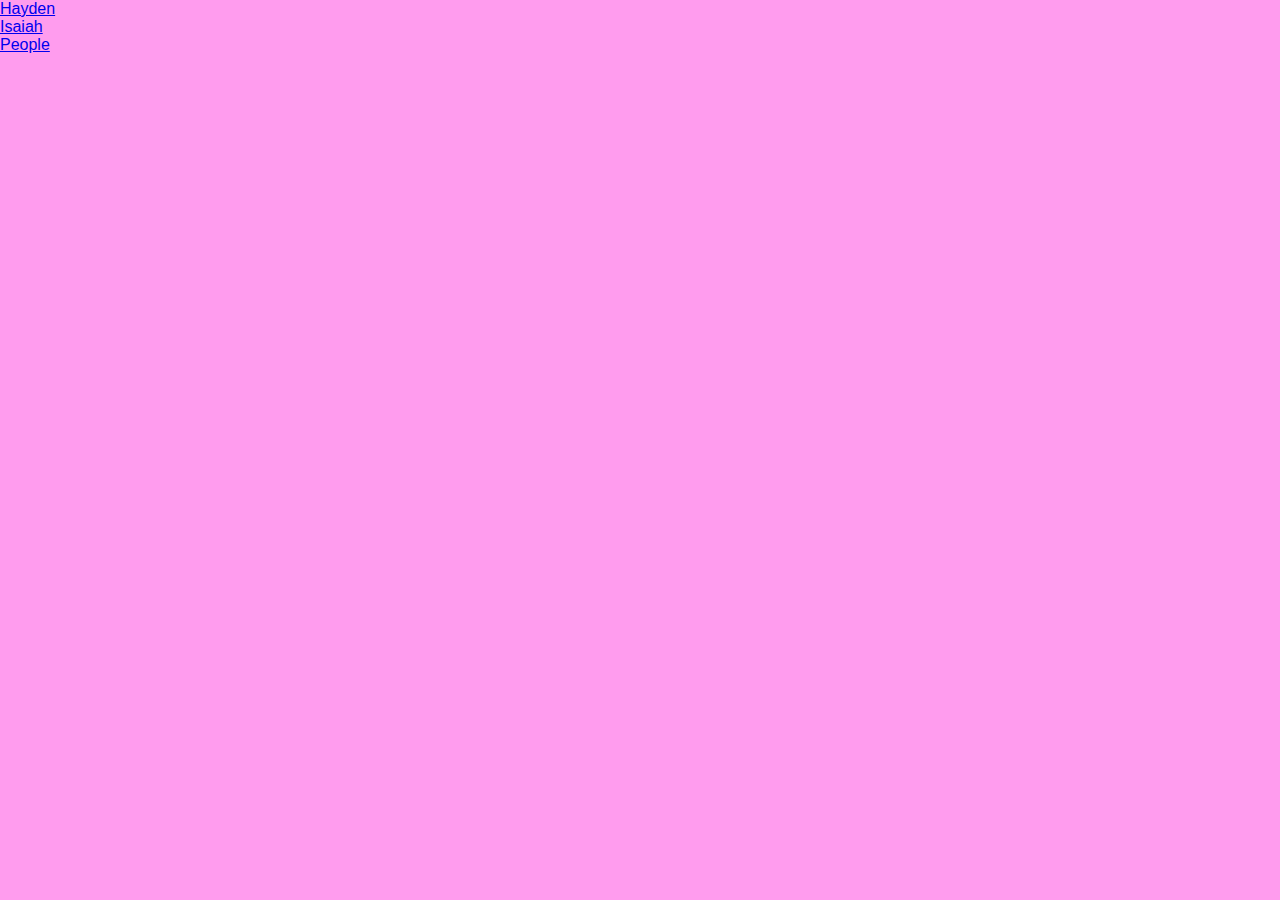
==== commit d643df58: "Refreshing" ====
--- a/index.html
+++ b/index.html
@@ -1,68 +1,25 @@
 <!DOCTYPE html>
 <html lang="en">
-
 <head>
     <meta charset="UTF-8">
     <meta name="viewport" content="width=device-width, initial-scale=1.0">
-    <title>Hayden's Quotes</title>
+    <title>Document</title>
     <link rel="stylesheet" href="styles.css">
-    <link rel="icon" type="image/x-image" href="img/favicon.ico">
-    <script src="haydenQuotes.js"></script>
-    <script>
-
-        const siteExclusiveIdentifier = '[site exclusive]';
-        const siteExclusivesOnly = false;
-
-        const merged = quotes.concat(siteExclusiveQuotes.map(str => str + siteExclusiveIdentifier));
-
-        function quoteMe() {
-
-            let quotes = siteExclusivesOnly ? merged.filter(str => str.includes(siteExclusiveIdentifier)) : merged;
-
-            let quote = quotes[Math.floor(Math.random() * quotes.length)];
-
-            if (quote.includes(siteExclusiveIdentifier)) {
-                console.log("exclusive quote")
-                quote = quote.replace(siteExclusiveIdentifier, '');
-                document.getElementById("exclusive").style.visibility = "visible";
-            } else {
-                document.getElementById("exclusive").style.visibility = "hidden";
-            }
-            document.getElementById("quoteText").innerHTML = quote;
+    <style>
+        body {
+            background-color: #FF9CEE;
         }
-
-        // Wide Hayden Passcode
-        // Gone change this to the konami code
-        let pass = '';
-        const passcode = "wide";
-        let audio = new Audio('audio/WIDE.wav');
-        document.addEventListener('keydown', function (event) {
-            pass += event.key;
-            if (pass == passcode) {
-                audio.play();
-                document.getElementById("hayden").style.width = "80em";
-                document.getElementById("hayden").style.transition = "width 2s ease";
-                pass = ''
-                // console.log("widness")
-            }
-            if (pass.length >= passcode.length) {
-                pass = '';
-                // console.log("nuh uh")
-            }
-        });
-    </script>
+    </style>
 </head>
-
 <body>
-    <div>
-        <h1>Wise Words of Hayden Parker Frobenius</h1>
+    <div class="pages">
+        <a href="hayden.html">Hayden</a>
     </div>
-    <img src="img\hayden.jpg" alt="hayd" id="hayden">
-    <div id="quoteBox">
-        <h2 id="exclusive">website exclusive!</h2>
-        <h2 id="quoteText">Click the button for some wisdom</h2>
+    <div class="pages">
+        <a href="isaiah.html">Isaiah</a>
     </div>
-    <button onclick="quoteMe()">Nevermore Nevermore, Quoth the Raven</button>
+    <div class="pages">
+        <a href="people.html">People</a></p>
+    </div>
 </body>
-
 </html>--- a/styles.css
+++ b/styles.css
@@ -1,8 +1,13 @@
+:root {
+    --exclusive-banner-rotation: 25deg;
+    --random-color: rgb(255,255,255);
+    --random-color-2: rgb(255,255,255);
+}
+
 body {
     font-family: Arial, sans-serif;
     margin: 0;
     padding: 0;
-    background-image: url(img/background.png);
     background-size: cover;
     background-attachment: fixed;
     background-repeat: no-repeat;
@@ -27,21 +32,40 @@
     cursor: pointer;
     border-radius: 8px;
     transition-duration: 0.3s;
+    user-select: none;
 }
 
 #quoteBox {
+    position: relative;
     background-color: rgba(0, 0, 0, 0.5);
     color: #FFFFFF;
     border-radius: 8px;
-    padding: 20px;
+    padding: 1px 20px 1px 20px;
     margin: 50px auto;
-    width: auto;
-    max-width: 600px;
-    max-height: 100px;
-    min-height: 20px;
+    max-width: 700px;
+    max-height: 200px;
+    min-height: 60px;
     height: auto;
     text-align: center;
     font-size: x-large;
+}
+
+#quoteText {
+    font-size: 30px;
+}
+
+#exclusive {
+    color: #FFFFFF;
+    text-align: center;
+    display: block;
+    animation: RGB 1s infinite;
+    position: absolute;
+    font-size: 20px;
+    left: 85%;
+    top: -15px;
+    width: 200px;
+    height: 0px;
+    visibility: hidden;
 }
 
 button:hover {
@@ -65,118 +89,147 @@
     text-align: center;
 }
 
-h2 {
-    color: #FFFFFF;
-    text-align: center;
-    display: block;
-    animation: RGB 1.5s infinite;
-    visibility: hidden;
-}
-
 @keyframes RGB {
     0% {
         color: rgb(255, 0, 0);
-        transform: scale(1);
+        transform: scale(1) rotate(var(--exclusive-banner-rotation));
     }
 
     5% {
         color: rgb(255, 41, 0);
-        transform: scale(1.02);
+        transform: scale(1.02) rotate(var(--exclusive-banner-rotation));
     }
 
     10% {
         color: rgb(255, 83, 0);
-        transform: scale(1.05);
+        transform: scale(1.05) rotate(var(--exclusive-banner-rotation));
     }
 
     15% {
         color: rgb(255, 124, 0);
-        transform: scale(1.07);
+        transform: scale(1.07) rotate(var(--exclusive-banner-rotation));
     }
 
     20% {
         color: rgb(255, 166, 0);
-        transform: scale(1.1);
+        transform: scale(1.1) rotate(var(--exclusive-banner-rotation));
     }
 
     25% {
         color: rgb(255, 188, 0);
-        transform: scale(1.12);
+        transform: scale(1.12) rotate(var(--exclusive-banner-rotation));
     }
 
     30% {
         color: rgb(255, 210, 0);
-        transform: scale(1.15);
+        transform: scale(1.15) rotate(var(--exclusive-banner-rotation));
     }
 
     35% {
         color: rgb(255, 232, 0);
-        transform: scale(1.17);
+        transform: scale(1.17) rotate(var(--exclusive-banner-rotation));
     }
 
     40% {
         color: rgb(255, 255, 0);
-        transform: scale(1.2);
+        transform: scale(1.2) rotate(var(--exclusive-banner-rotation));
     }
 
     45% {
         color: rgb(213, 234, 0);
-        transform: scale(1.17);
+        transform: scale(1.17) rotate(var(--exclusive-banner-rotation));
     }
 
     50% {
         color: rgb(170, 213, 0);
-        transform: scale(1.15);
+        transform: scale(1.15) rotate(var(--exclusive-banner-rotation));
     }
 
     55% {
         color: rgb(128, 192, 0);
-        transform: scale(1.12);
+        transform: scale(1.12) rotate(var(--exclusive-banner-rotation));
     }
 
     60% {
         color: rgb(85, 170, 0);
-        transform: scale(1.1);
+        transform: scale(1.1) rotate(var(--exclusive-banner-rotation));
     }
 
     65% {
         color: rgb(43, 149, 0);
-        transform: scale(1.07);
+        transform: scale(1.07) rotate(var(--exclusive-banner-rotation));
     }
 
     70% {
         color: rgb(0, 128, 0);
-        transform: scale(1.05);
+        transform: scale(1.05) rotate(var(--exclusive-banner-rotation));
     }
 
     75% {
         color: rgb(0, 106, 128);
-        transform: scale(1.02);
+        transform: scale(1.02) rotate(var(--exclusive-banner-rotation));
     }
 
     80% {
         color: rgb(0, 85, 255);
-        transform: scale(1);
+        transform: scale(1) rotate(var(--exclusive-banner-rotation));
     }
 
     85% {
         color: rgb(37, 64, 192);
-        transform: scale(0.98);
+        transform: scale(0.98) rotate(var(--exclusive-banner-rotation));
     }
 
     90% {
         color: rgb(75, 43, 130);
-        transform: scale(0.95);
+        transform: scale(0.95) rotate(var(--exclusive-banner-rotation));
     }
 
     95% {
         color: rgb(156, 21, 184);
-        transform: scale(0.98);
+        transform: scale(0.98) rotate(var(--exclusive-banner-rotation));
     }
 
     100% {
         color: rgb(238, 0, 238);
-        transform: scale(1);
+        transform: scale(1) rotate(var(--exclusive-banner-rotation));
+    }
+}
+
+
+@media (max-width: 1366px) {
+    body {
+        background-size: cover;
+    }
+
+    img {
+        width: 150px;
+        height: 225px;
+        margin: 15px auto;
+    }
+
+    button {
+        font-size: 30px;
+        padding: 8px 30px;
+        bottom: 10%;
+        margin: 35px auto;
+    }
+
+    #quoteBox {
+        padding: 15px;
+        margin: 30px auto;
+        bottom: 20%;
+        min-height: min-content;
+        max-height: max-content;
+    }
+
+    #quoteText {
+        font-size: 20px;
+    }
+
+    h1 {
+        font-size: 28px;
+        margin-top: 15px;
     }
 }
 
